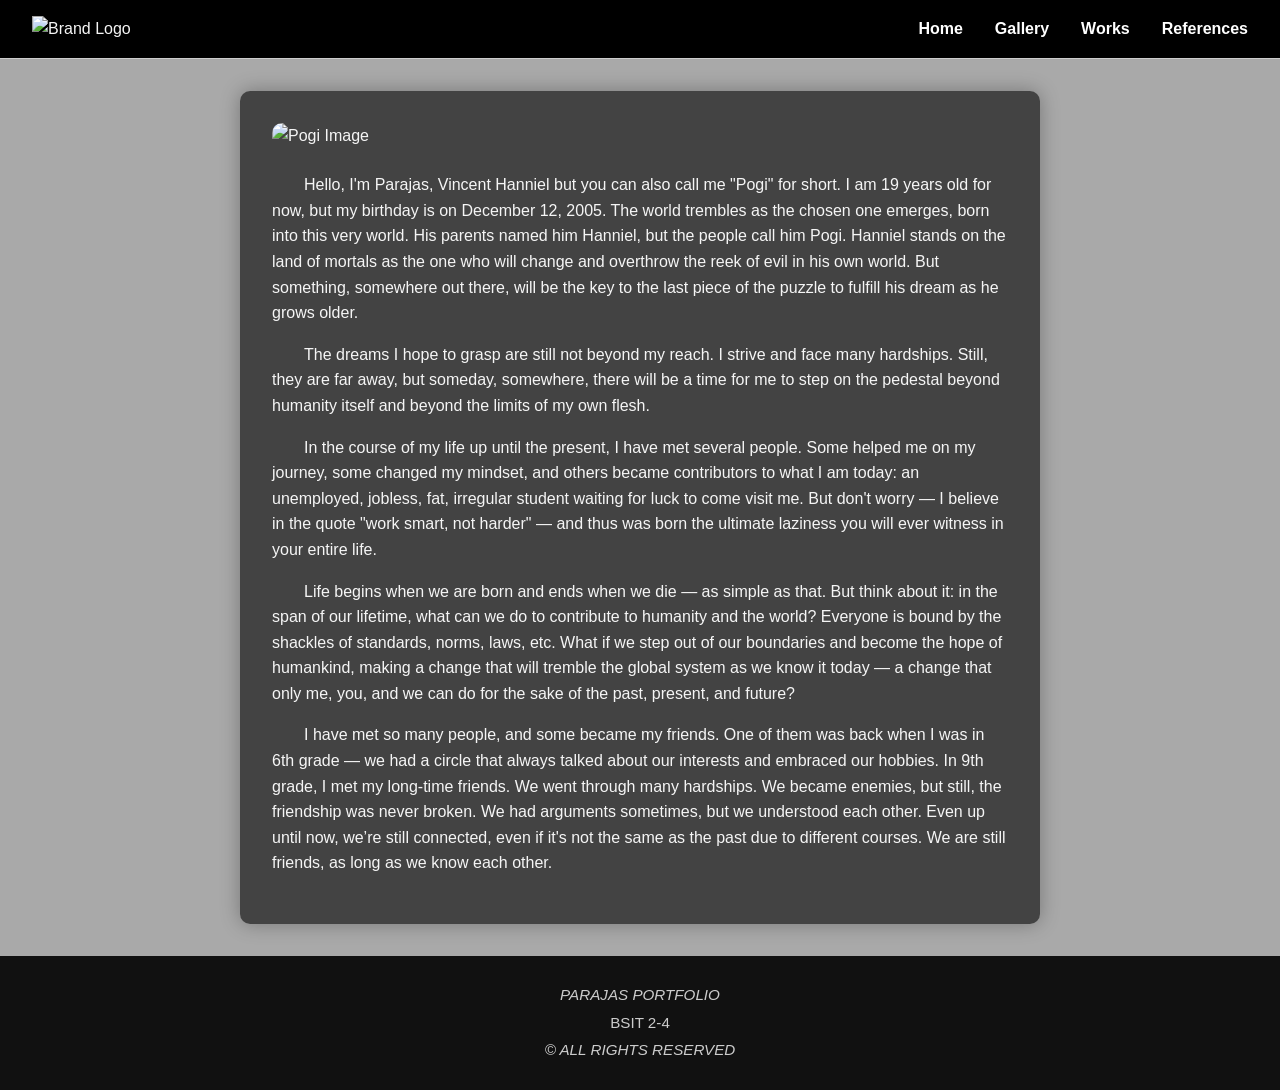
==== index.html @ a7bdaf0a "Add files via upload" ====
<!DOCTYPE html>
<html lang="en">
<head>
  <meta charset="UTF-8" />
  <meta name="viewport" content="width=device-width, initial-scale=1.0"/>
  <title>HOME</title>
  <link rel="stylesheet" href="style.css"/>
</head>
<body>

  <video id="bg-video" autoplay muted loop playsinline>
    <source src="video/hyperspace_jump.mp4" type="video/mp4" />
    </video>

  <header>
    <div class="logo">
      <img src="image/IMG_20250208_173046.jpg" alt="Brand Logo" />
    </div>
    <nav class="navbar">
      <ul>
        <li><a href="index.html">Home</a></li>
        <li><a href="gallery.html">Gallery</a></li>
        <li><a href="works.html">Works</a></li>
        <li><a href="references.html">References</a></li>
      </ul>
    </nav>
    <div class="menu-toggle">&#9776;</div>
  </header>

  <div class="menu-overlay"></div>

  <main class="content blog-post">
    <img src="image/IMG20240815180927.jpg" class="pogi1" alt="Pogi Image" />
    <p class="lgnd">
      Hello, I'm Parajas, Vincent Hanniel but you can also call me "Pogi" for short. I am 19 years old for now, but my birthday is on December 12, 2005. The world trembles as the chosen one emerges, born into this very world. His parents named him Hanniel, but the people call him Pogi. Hanniel stands on the land of mortals as the one who will change and overthrow the reek of evil in his own world. But something, somewhere out there, will be the key to the last piece of the puzzle to fulfill his dream as he grows older.
    </p>
    <p class="lgnd">
      The dreams I hope to grasp are still not beyond my reach. I strive and face many hardships. Still, they are far away, but someday, somewhere, there will be a time for me to step on the pedestal beyond humanity itself and beyond the limits of my own flesh.
    </p>
    <p class="lgnd">
      In the course of my life up until the present, I have met several people. Some helped me on my journey, some changed my mindset, and others became contributors to what I am today: an unemployed, jobless, fat, irregular student waiting for luck to come visit me. But don't worry — I believe in the quote "work smart, not harder" — and thus was born the ultimate laziness you will ever witness in your entire life.
    </p>
    <p class="lgnd">
      Life begins when we are born and ends when we die — as simple as that. But think about it: in the span of our lifetime, what can we do to contribute to humanity and the world? Everyone is bound by the shackles of standards, norms, laws, etc. What if we step out of our boundaries and become the hope of humankind, making a change that will tremble the global system as we know it today — a change that only me, you, and we can do for the sake of the past, present, and future?
    </p>
    <p class="lgnd">
      I have met so many people, and some became my friends. One of them was back when I was in 6th grade — we had a circle that always talked about our interests and embraced our hobbies. In 9th grade, I met my long-time friends. We went through many hardships. We became enemies, but still, the friendship was never broken. We had arguments sometimes, but we understood each other. Even up until now, we’re still connected, even if it's not the same as the past due to different courses. We are still friends, as long as we know each other.
    </p>
  </main>

  <footer>
    <p><i>PARAJAS PORTFOLIO</i></p>
    <p>BSIT 2-4</p>
    <p><i>&copy; ALL RIGHTS RESERVED</i></p>
  </footer>
  
<script src="vhep.js"></script>
</body>
</html>
---- style.css ----
/* Base styles */
* {
  box-sizing: border-box;
  margin: 0;
  padding: 0;
}

body {
  font-family: Arial, sans-serif;
  color: whitesmoke;
  background: darkgray;
  line-height: 1.6;
  position: relative;
  z-index: 0;
}

/* Video Background */
#bg-video {
  position: fixed;
  top: 0;
  left: 0;
  min-width: 100%;
  min-height: 100%;
  object-fit: cover;
  z-index: -1;
}

/* Header and Navigation */
header {
  display: flex;
  justify-content: space-between;
  align-items: center;
  flex-wrap: nowrap;
  gap: 2rem;
  padding: 1rem 2rem;
  background-color: black;
  border-bottom: 1px solid #ccc;
  position: relative;
  z-index: 1001;
}

.logo img {
  height: 40px;
}

/* Mobile Navbar */
.navbar {
  display: flex;
  flex-direction: column;
  position: fixed;
  top: 0;
  right: -100%;
  height: 100%;
  width: 250px;
  background-color: black;
  padding-top: 5rem;
  transition: right 0.3s ease;
  z-index: 1000;
}

.navbar.active {
  right: 0;
}

.navbar ul {
  display: flex;
  flex-direction: column;
  gap: 3rem;
  list-style: none;
  padding: 0 1.5rem;
}

.navbar a {
  text-decoration: none;
  color: #ccc;
  font-weight: bold;
}

/* Desktop Navbar */
@media screen and (min-width: 769px) {
  .navbar {
    position: static;
    flex-direction: row;
    height: auto;
    width: auto;
    padding: 0;
    right: auto;
    background: none;
    align-items: center;
  }

  .navbar ul {
    flex-direction: row;
    gap: 2rem;
    padding: 0;
  }

  .navbar a {
    color: white;
    font-weight: bold;
  }

  .menu-toggle,
  .menu-overlay {
    display: none !important;
  }
}

/* Burger menu */
.menu-toggle {
  display: none;
  font-size: 1.8rem;
  cursor: pointer;
  color: white;
  z-index: 1002;
}

.menu-overlay {
  display: none;
  position: fixed;
  top: 0;
  left: 0;
  width: 100%;
  height: 100%;
  background: rgba(0, 0, 0, 0.4);
  z-index: 999;
}

.menu-overlay.active {
  display: block;
}

/* ===== Gallery Page Specific Styles ===== */
.gallery-content {
  max-width: 1200px;
  margin: 2rem auto;
  padding: 1.5rem;
  background-color: rgba(0, 0, 0, 0.6);
  border-radius: 10px;
  box-shadow: 0 0 20px rgba(0, 0, 0, 0.4);
  color: whitesmoke;
  position: relative;
  z-index: 1;
}

.gallery-content h2 {
  text-align: center;
  margin-bottom: 1.5rem;
  font-size: 2rem;
  font-weight: bold;
}

/* Responsive gallery grid */
.gallery-grid {
  display: grid;
  grid-template-columns: repeat(auto-fit, minmax(200px, 1fr));
  gap: 1.25rem;
}

.gallery-grid img {
  width: 100%;
  height: auto;
  border-radius: 10px;
  box-shadow: 0 0 10px rgba(0,0,0,0.5);
  transition: transform 0.3s ease, box-shadow 0.3s ease;
  cursor: pointer;
}

.gallery-grid img:hover {
  transform: scale(1.05);
  box-shadow: 0 0 20px rgba(255, 255, 255, 0.8);
}

/* ===== Other Stuff / Works page specific styles ===== */

.other-content {
  max-width: 900px;
  margin: 2rem auto;
  padding: 1.5rem;
  background-color: rgba(0, 0, 0, 0.6);
  border-radius: 10px;
  box-shadow: 0 0 20px rgba(0,0,0,0.4);
  color: whitesmoke;
  position: relative;
  z-index: 1;
  text-align: center;
}

.stuff-section {
  display: flex;
  justify-content: center;
  gap: 2rem;
  margin-bottom: 2rem;
  flex-wrap: wrap;
}

.stuff-item {
  background: rgba(255, 255, 255, 0.1);
  border-radius: 12px;
  padding: 1rem 2rem;
  font-weight: bold;
  font-size: 1.2rem;
  cursor: pointer;
  transition: background-color 0.3s ease, color 0.3s ease;
  min-width: 150px;
}

.stuff-item:hover {
  background: rgba(255, 255, 255, 0.3);
  color: #ffd700; /* gold-ish highlight */
}

.demo-reel-section h2 {
  margin-bottom: 1rem;
  font-weight: bold;
  font-size: 1.8rem;
}

.demo-reel-section video {
  width: 100%;
  max-width: 700px;
  border-radius: 10px;
  box-shadow: 0 0 15px rgba(0,0,0,0.6);
}

/* ===== Planet-style Reference Page ===== */
.reference-container {
  max-width: 1000px;
  margin: 3rem auto;
  padding: 2rem;
  text-align: center;
  background: rgba(0, 0, 0, 0.6);
  border-radius: 15px;
  z-index: 1;
  position: relative;
  color: white;
}

.reference-container h2 {
  font-size: 2rem;
  margin-bottom: 2rem;
}

.planet-links {
  display: flex;
  justify-content: center;
  flex-wrap: wrap;
  gap: 2.5rem;
}

.planet {
  background: radial-gradient(circle at 30% 30%, #444, #111);
  border-radius: 50%;
  width: 150px;
  height: 150px;
  padding: 1rem;
  transition: transform 0.3s ease, box-shadow 0.3s ease;
  display: flex;
  flex-direction: column;
  align-items: center;
  justify-content: center;
  box-shadow: 0 0 15px rgba(255, 255, 255, 0.1);
}

.planet:hover {
  transform: scale(1.1) rotate(3deg);
  box-shadow: 0 0 20px rgba(255, 255, 255, 0.4);
}

.planet img {
  width: 60px;
  height: 60px;
  margin-bottom: 0.5rem;
}

.planet span {
  color: #f0f0f0;
  font-weight: bold;
  font-size: 1rem;
}

/* Responsive layout */
@media screen and (max-width: 768px) {
  .planet {
    width: 120px;
    height: 120px;
  }

  .planet img {
    width: 50px;
    height: 50px;
  }

  .planet span {
    font-size: 0.9rem;
  }
}



/* Responsive */
@media screen and (max-width: 600px) {
  .stuff-section {
    flex-direction: column;
    gap: 1rem;
  }

  .stuff-item {
    min-width: auto;
    width: 100%;
  }
}

/* Responsive padding for smaller screens */
@media screen and (max-width: 480px) {
  .gallery-content {
    padding: 1rem;
  }
}

@media screen and (max-width: 768px) {
  .menu-toggle {
    display: block;
  }
}

/* Blog Content Layout */
.content {
  position: relative;
  z-index: 1;
  max-width: 800px;
  margin: 2rem auto;
  padding: 2rem;
  background-color: rgba(0, 0, 0, 0.6);
  border-radius: 10px;
  box-shadow: 0 0 20px rgba(0,0,0,0.3);
}

.blog-post img.pogi1 {
  display: block;
  max-width: 100%;
  height: auto;
  margin: 0 auto 1.5rem;
  border-radius: 10px;
}

.lgnd {
  font-size: 1rem;
  text-indent: 2em;
  margin-bottom: 1rem;
  color: #f5f5f5;
}

/* Footer */
footer {
  background-color: #111;
  color: #ccc;
  text-align: center;
  padding: 1.5rem 1rem;
  margin-top: 2rem;
}

footer p {
  margin: 0.2rem 0;
  font-size: 0.95rem;
}
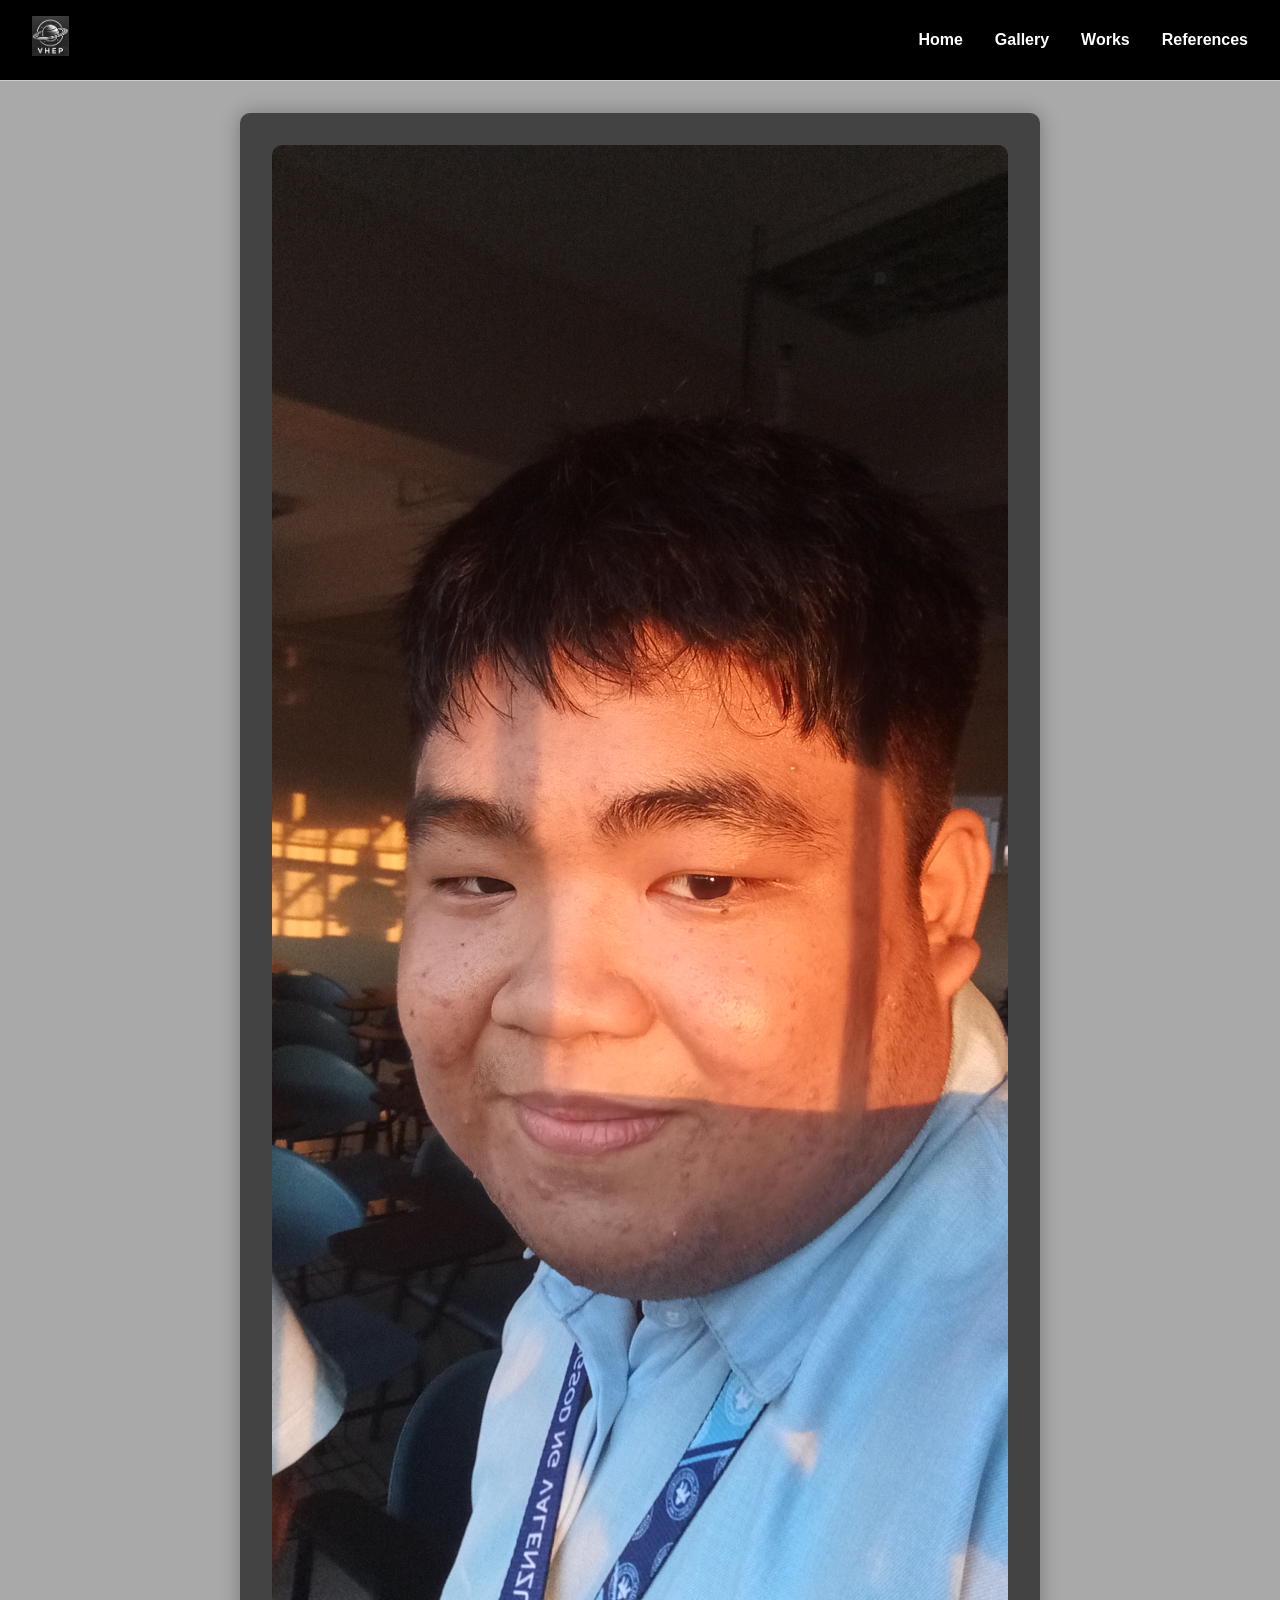
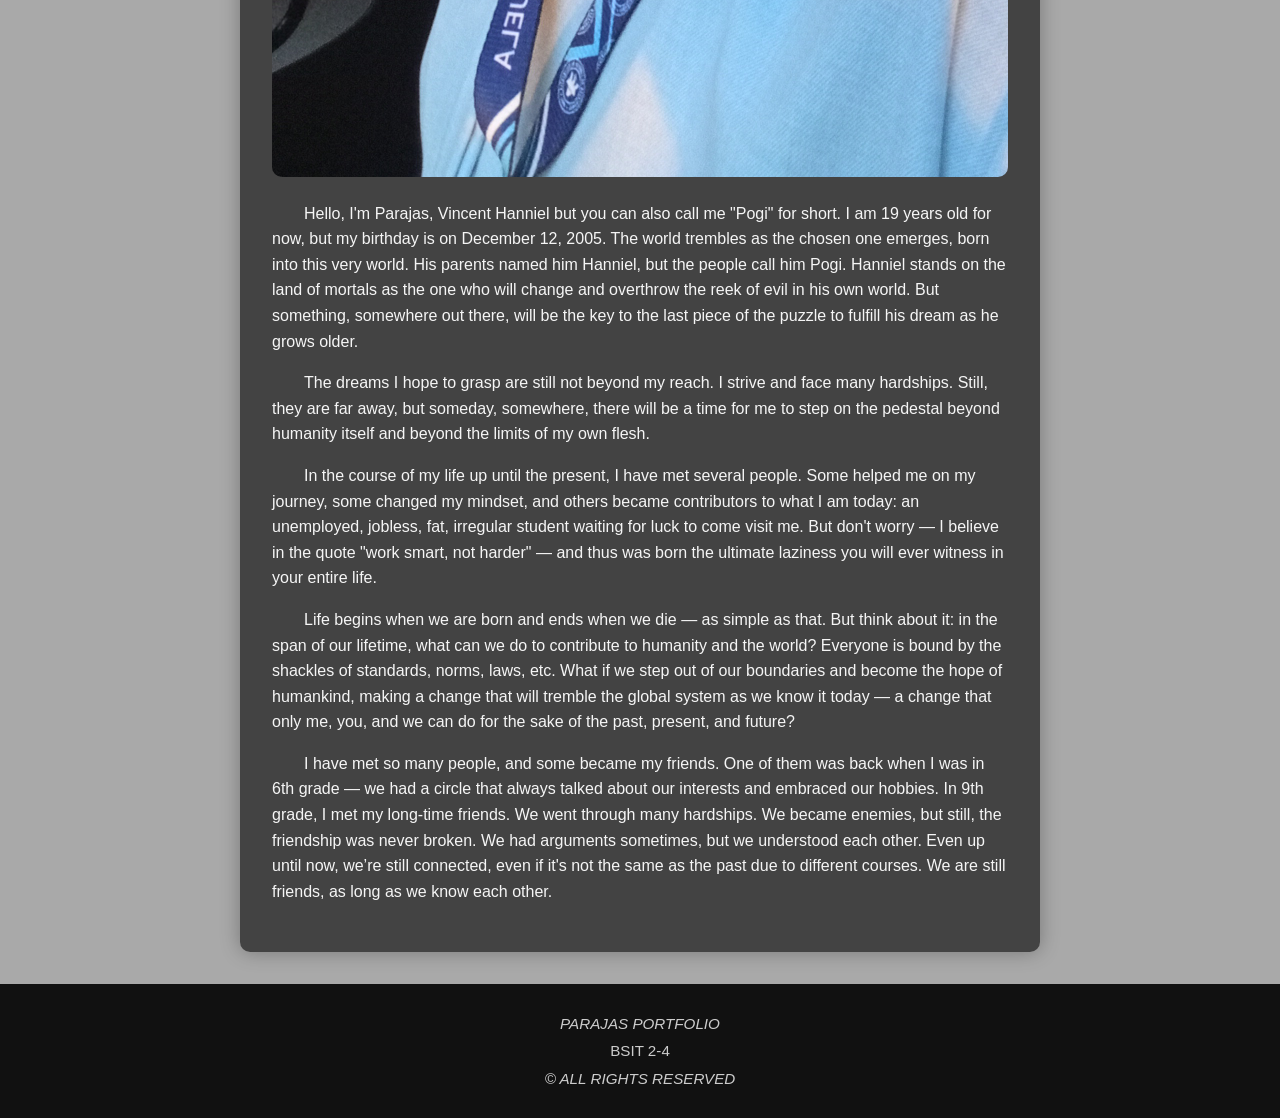
==== commit da945a9d: "Add files via upload" ====
--- a/index.html
+++ b/index.html
@@ -9,12 +9,12 @@
 <body>
 
   <video id="bg-video" autoplay muted loop playsinline>
-    <source src="video/hyperspace_jump.mp4" type="video/mp4" />
+    <source src="hyperspace_jump.mp4" type="video/mp4" />
     </video>
 
   <header>
     <div class="logo">
-      <img src="image/IMG_20250208_173046.jpg" alt="Brand Logo" />
+      <img src="IMG_20250208_173046.jpg" alt="Brand Logo" />
     </div>
     <nav class="navbar">
       <ul>
@@ -30,7 +30,7 @@
   <div class="menu-overlay"></div>
 
   <main class="content blog-post">
-    <img src="image/IMG20240815180927.jpg" class="pogi1" alt="Pogi Image" />
+    <img src="IMG20240815180927.jpg" class="pogi1" alt="Pogi Image" />
     <p class="lgnd">
       Hello, I'm Parajas, Vincent Hanniel but you can also call me "Pogi" for short. I am 19 years old for now, but my birthday is on December 12, 2005. The world trembles as the chosen one emerges, born into this very world. His parents named him Hanniel, but the people call him Pogi. Hanniel stands on the land of mortals as the one who will change and overthrow the reek of evil in his own world. But something, somewhere out there, will be the key to the last piece of the puzzle to fulfill his dream as he grows older.
     </p>
